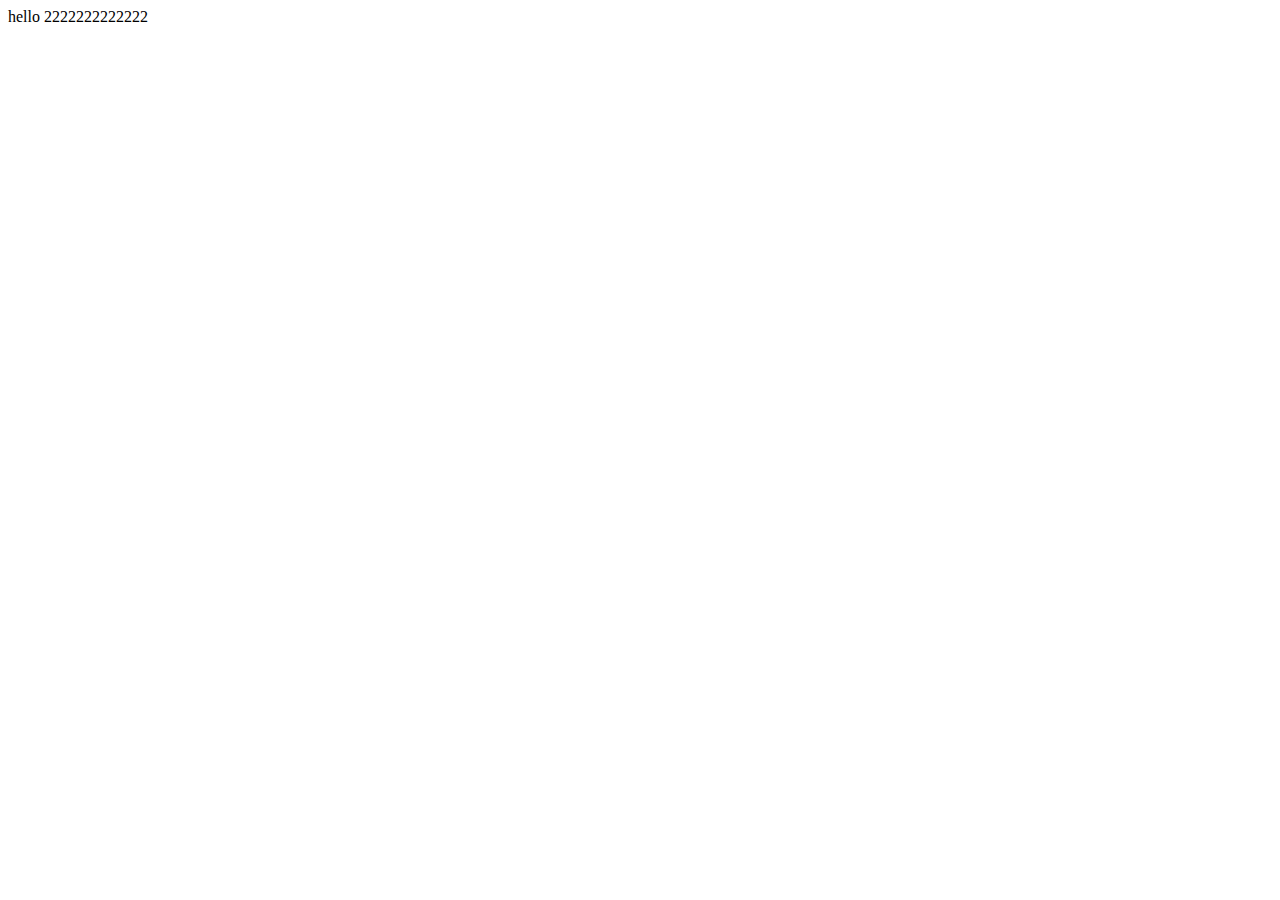
==== views/hello.html @ bff97272 "初始化" ====
<!DOCTYPE html>
<html lang="en">
<head>
    <meta charset="UTF-8">
    <title>Title</title>
    <script src="/static/test.js" type="text/javascript"></script>
    <script>

    </script>
</head>
<body>
hello  2222222222222
</body>
</html>
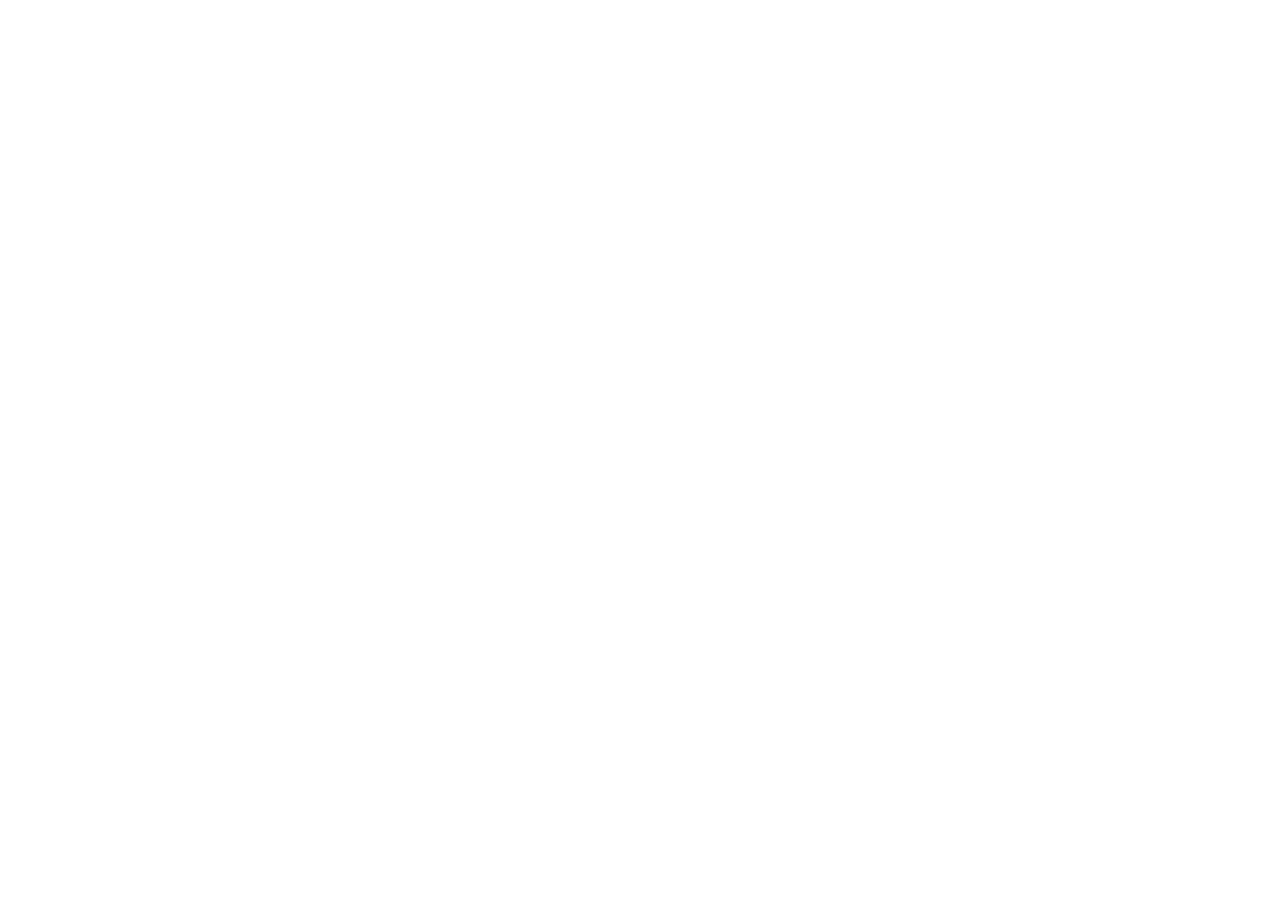
==== commit d7a10672: "提交" ====
--- a/views/hello.html
+++ b/views/hello.html
@@ -9,6 +9,6 @@
     </script>
 </head>
 <body>
-hello  2222222222222
+
 </body>
 </html>